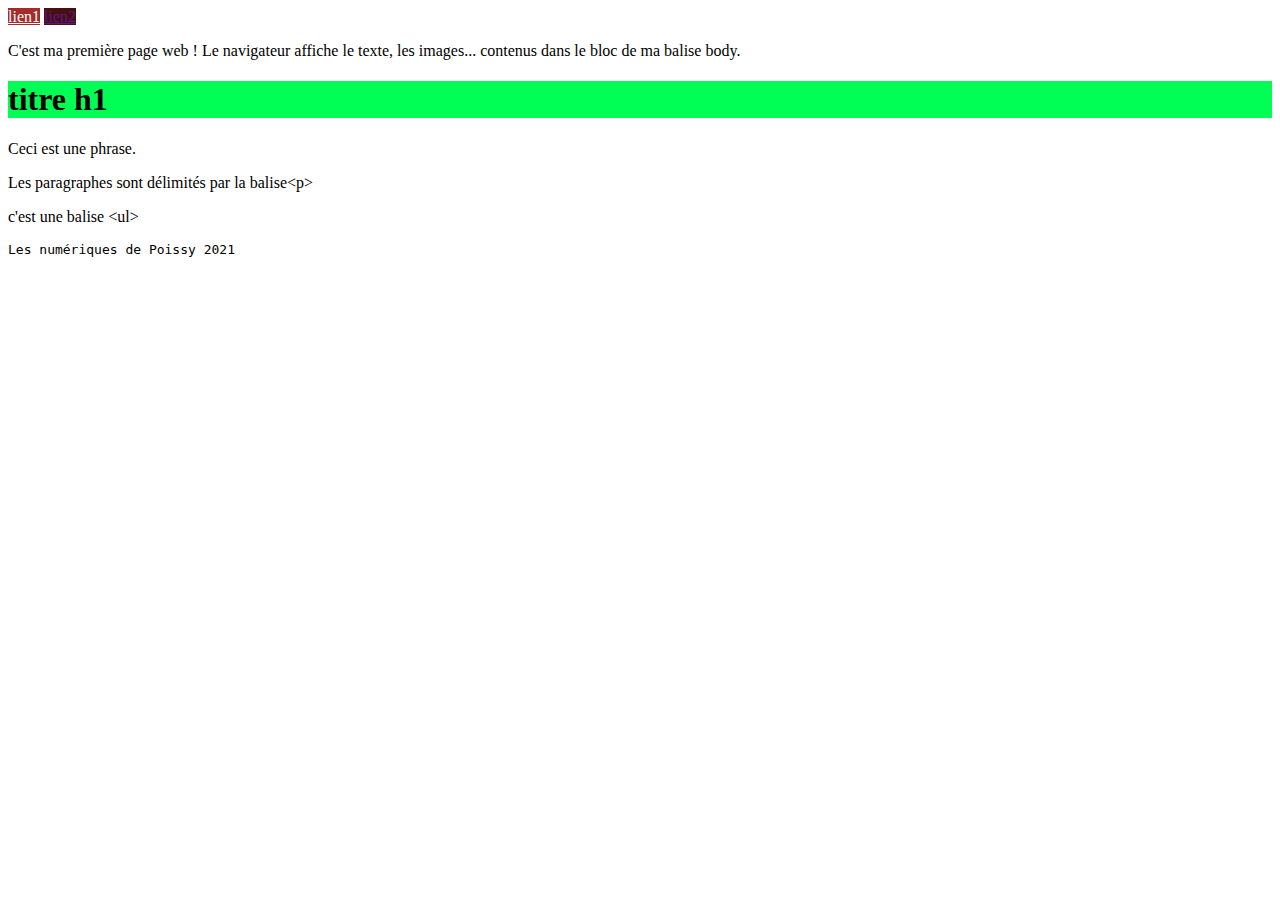
==== index.html @ 7dc15adb "premier pas html/css" ====
<!DOCTYPE html>
<html lang="en">

<head>
    <meta charset="UTF-8">
    <meta http-equiv="X-UA-Compatible" content="IE=edge">
    <meta name="viewport" content="width=device-width, initial-scale=1.0">
    <title>Document</title>
</head>

<body>
    <header></header>
    <main>
        <a href="" style="background-color: brown; color: white;">lien1</a>
        <a href="" style="background-color: rgb(73, 14, 14);">lien2</a>
        <p>C'est ma première page web ! Le navigateur affiche le texte, les images... contenus dans le bloc de ma balise
            body.
        </p>
        <h1 style="background-color: rgb(0, 255, 85);">titre h1</h1>
        <p>Ceci est une phrase.</p>
        <p>Les paragraphes sont délimités par la balise&lt;p></p>
        <p> c'est une balise &lt;ul&gt;</p>
        <pre>Les numériques de Poissy 2021</pre>

    </main>
    <footer></footer>
</body>

</html>
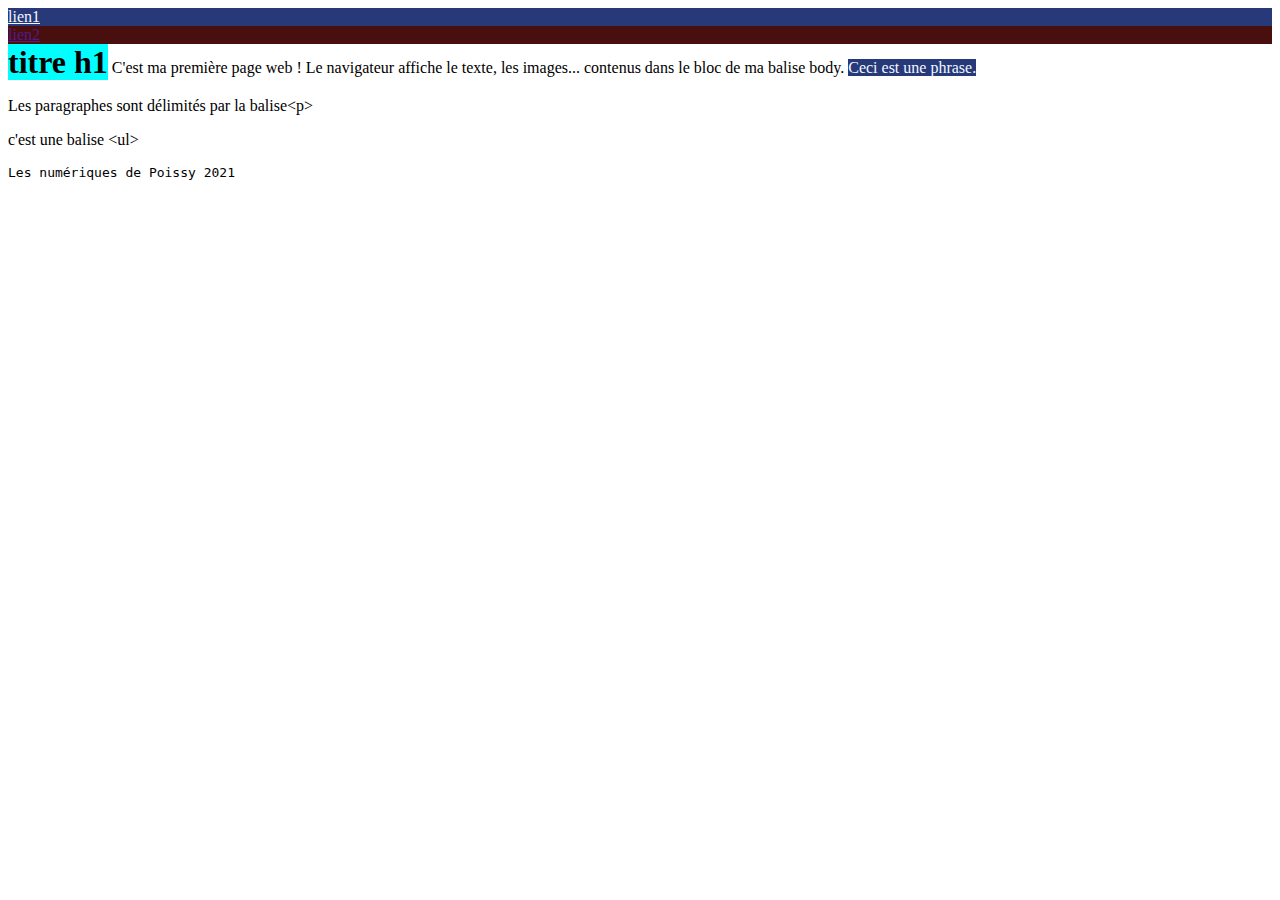
==== commit 61a0c275: "css seconde prtie" ====
--- a/index.html
+++ b/index.html
@@ -6,21 +6,23 @@
     <meta http-equiv="X-UA-Compatible" content="IE=edge">
     <meta name="viewport" content="width=device-width, initial-scale=1.0">
     <title>Document</title>
+    <link rel="stylesheet" href="css/index.css">
 </head>
 
 <body>
     <header></header>
     <main>
-        <a href="" style="background-color: brown; color: white;">lien1</a>
+        <a href="" class="premier_lien">lien1</a>
         <a href="" style="background-color: rgb(73, 14, 14);">lien2</a>
-        <p>C'est ma première page web ! Le navigateur affiche le texte, les images... contenus dans le bloc de ma balise
-            body.
+        <h1>titre h1</h1>
+        <p class="parag_inline">C'est ma première page web ! Le navigateur affiche le texte, les images... contenus dans
+            le bloc de ma balise body.
         </p>
-        <h1 style="background-color: rgb(0, 255, 85);">titre h1</h1>
-        <p>Ceci est une phrase.</p>
+
+        <p class="premier_lien parag_inline">Ceci est une phrase.</p>
         <p>Les paragraphes sont délimités par la balise&lt;p></p>
         <p> c'est une balise &lt;ul&gt;</p>
-        <pre>Les numériques de Poissy 2021</pre>
+        <pre class="parag_inline">Les numériques de Poissy 2021</pre>
 
     </main>
     <footer></footer>
--- a/css/index.css
+++ b/css/index.css
@@ -0,0 +1,18 @@
+h1 {
+  background-color: aqua;
+  display: inline;
+}
+
+.premier_lien {
+  background-color: #273979;
+  color: aliceblue;
+}
+
+a {
+  background-color: blueviolet;
+  display: block;
+}
+
+p.parag_inline {
+  display: inline;
+}
